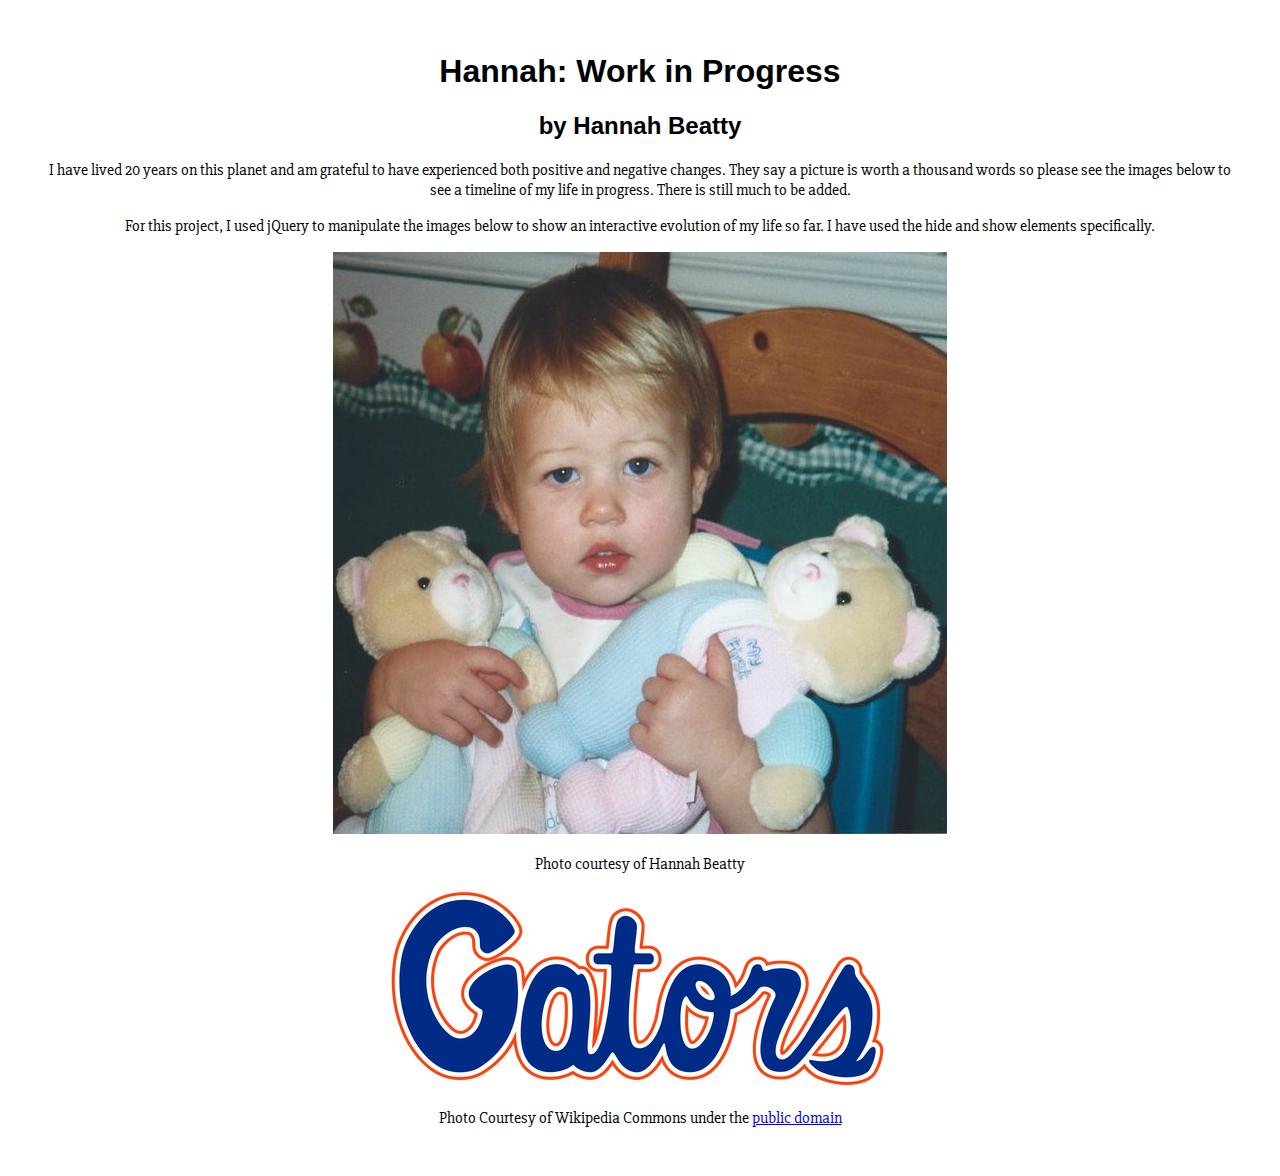
==== assignment10/index.html @ 4f288f10 "done!" ====
<!DOCTYPE html>
<html>
<head>
  <meta charset="utf-8">
  <meta name="viewport" content="width=device-width, initial-scale=1">
  <title>Hannah:Work in Progres</title>
  <link href="https://fonts.googleapis.com/css?family=Raleway|Slabo+27px" rel="stylesheet">
  <link rel="stylesheet" href="styles/project.css">
</head>
<body>
  <h1> Hannah: Work in Progress </h1>
  <h2> by Hannah Beatty </h2>
<p> I have lived 20 years on this planet and am grateful to have experienced both positive and negative changes. They say a picture is worth a thousand words so please see the images below to see a timeline of my life in progress. There is still much to be added. </p>

<p> For this project, I used jQuery to manipulate the images below to show an interactive evolution of my life so far. I have used the hide and show elements specifically. </p>
<div class="babypic">
<img src="images/finalbear.jpg" alt="Hannah (1) with Stuffed Animal"> <p> Photo courtesy of Hannah Beatty</p>
</div>

<div class="recentpic">
<img src="images/recenthanfinal.jpg" alt="Hannah(20) on a parking garage roof"> <p> Photo courtesy of Hannah Beatty </p>
</div>

<div class="collegelogo">
<img src= "images/gatorslogofinal.png" alt="Gators logo"> <p> Photo Courtesy of Wikipedia Commons under the <a href= "https://en.wikipedia.org/wiki/File:Florida_Gators_script_logo.svg"> public domain</a>
</div>

<div class="futurepic">
  <img src= "images/futurefinalfinal.png" alt="New York Times logo"> <p> Photo Courtesy of Wikipedia Commons under the <a href= "https://commons.wikimedia.org/wiki/File:NewYorkTimes.svg">public domain</a>
</div>
<script src= "js/jquery.min.js"></script>
<script src="js/project.js"></script>
</body>
</html>
---- assignment10/styles/project.css ----
html {
  font-size: 100%;
  padding: 1em;
  margin: 1em;
  text-align: center;
  color: #000000;
  background: #ffffff;

}

h1, h2 {
  font-family: "Raleyway", sans-serif;
}

p {
  font-family: "Slabo 27px", serif;
}

@media screen and (max-width: 670px) {
    html {
      padding: 1em;
      margin: 1em;
    }
    img {
      width: 100%;
    }
}
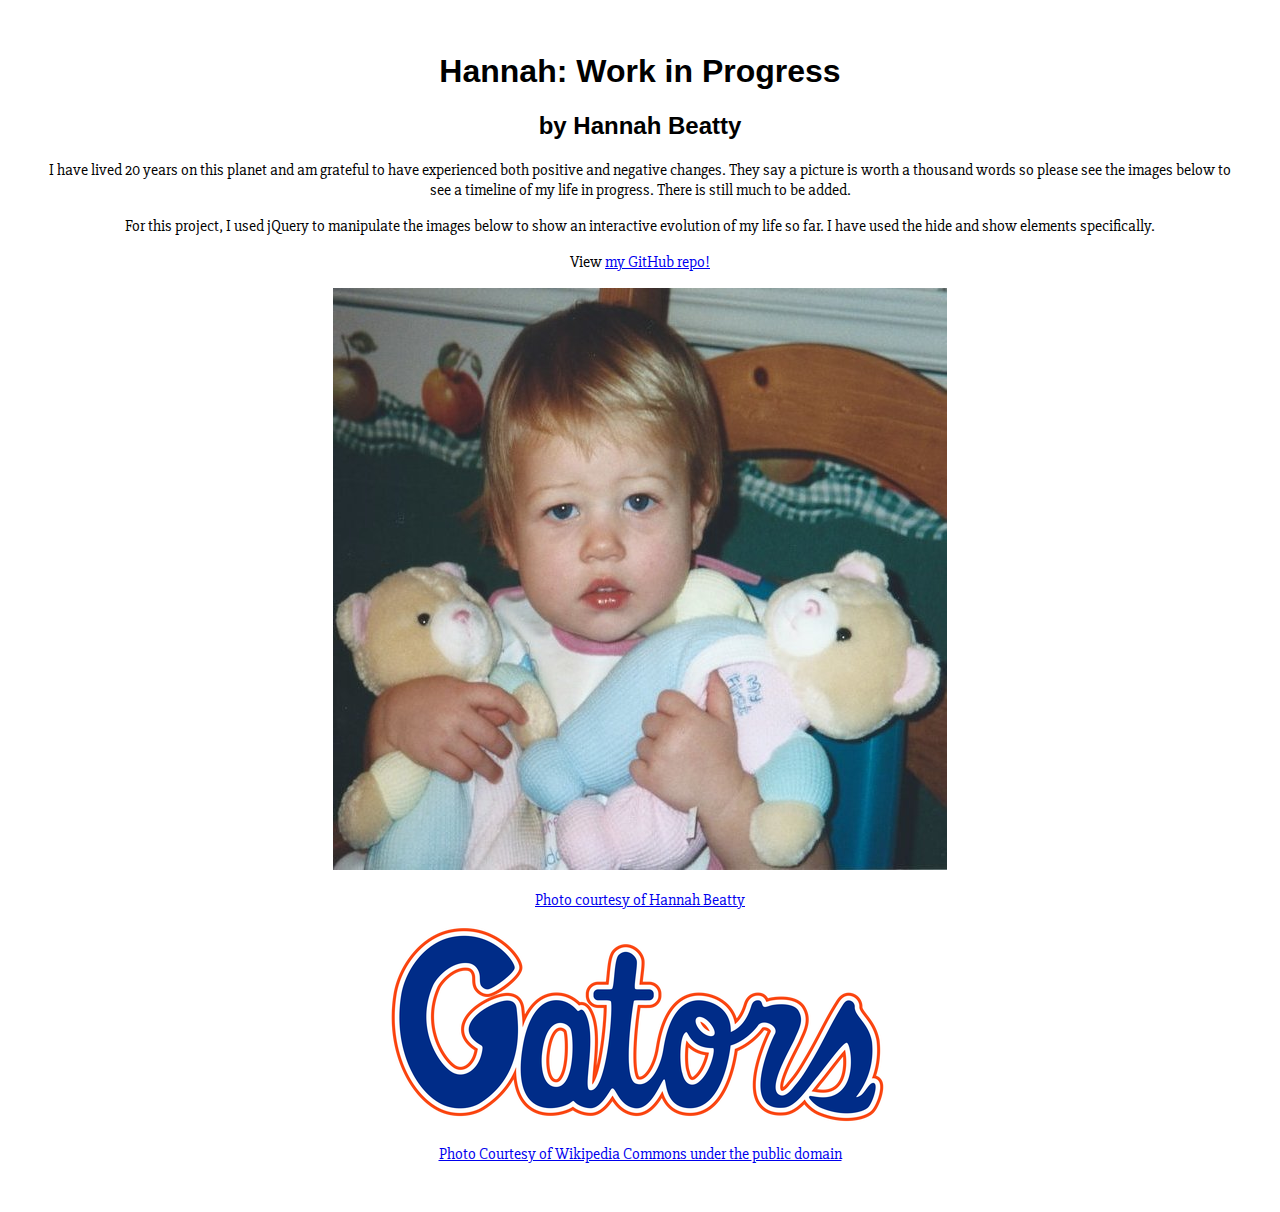
==== commit c5dbb943: "updated link" ====
--- a/assignment10/index.html
+++ b/assignment10/index.html
@@ -13,6 +13,8 @@
 <p> I have lived 20 years on this planet and am grateful to have experienced both positive and negative changes. They say a picture is worth a thousand words so please see the images below to see a timeline of my life in progress. There is still much to be added. </p>
 
 <p> For this project, I used jQuery to manipulate the images below to show an interactive evolution of my life so far. I have used the hide and show elements specifically. </p>
+
+<p> View <a href= "https://github.com/hbeatty18/project10"> my GitHub repo!</p>
 <div class="babypic">
 <img src="images/finalbear.jpg" alt="Hannah (1) with Stuffed Animal"> <p> Photo courtesy of Hannah Beatty</p>
 </div>
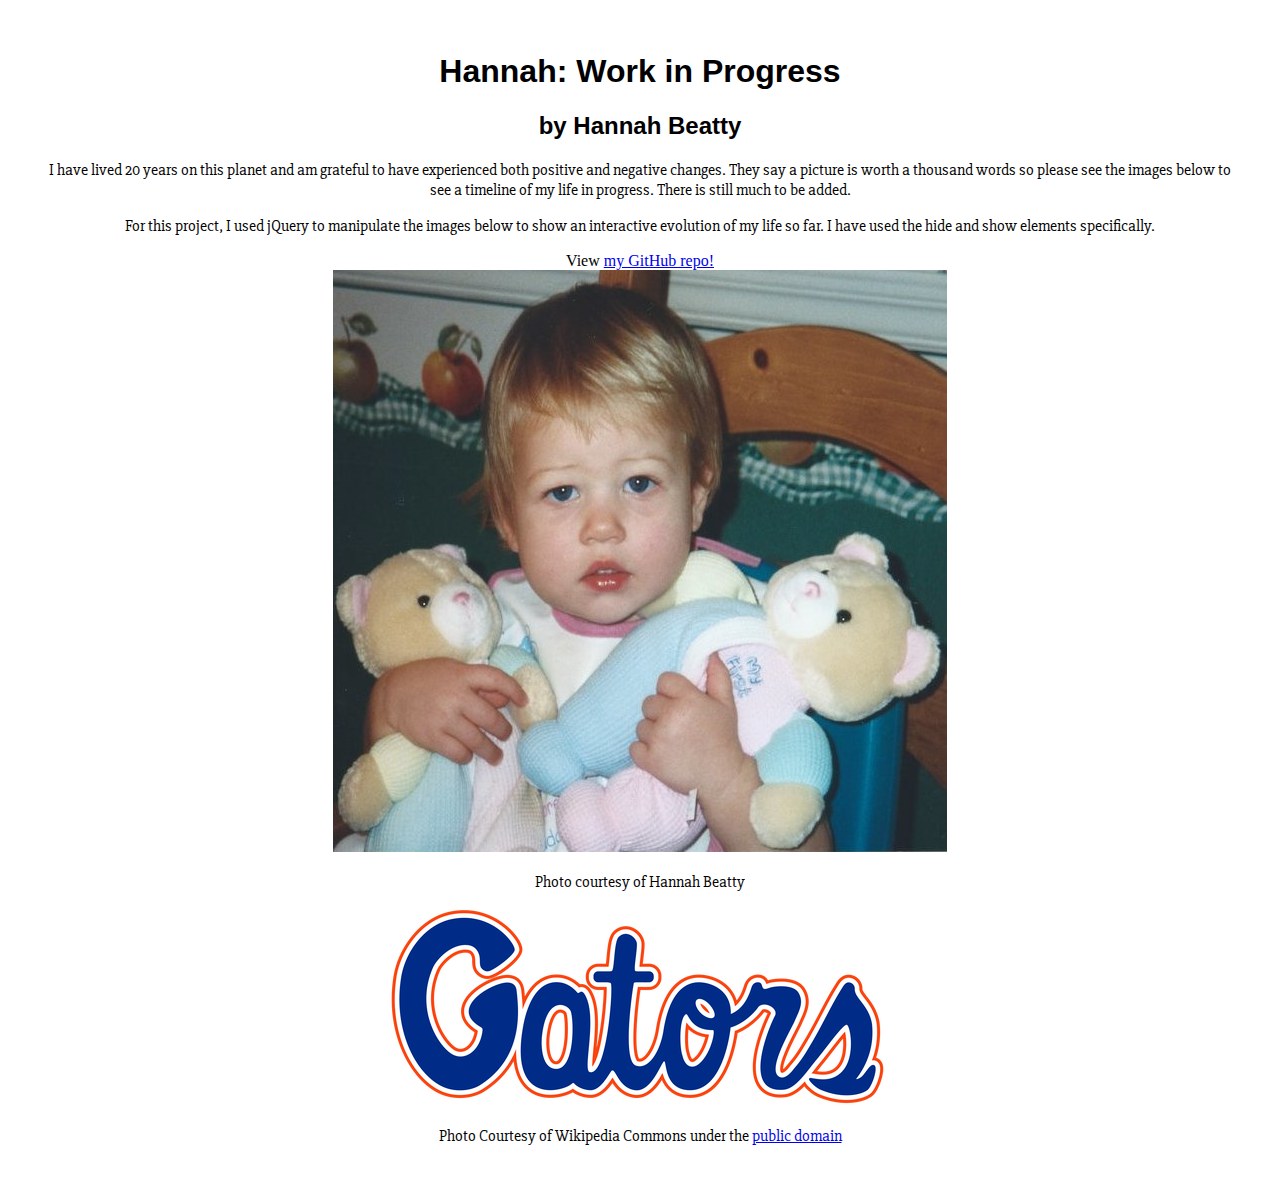
==== commit 3353cae6: "finally fixed" ====
--- a/assignment10/index.html
+++ b/assignment10/index.html
@@ -10,11 +10,13 @@
 <body>
   <h1> Hannah: Work in Progress </h1>
   <h2> by Hannah Beatty </h2>
+
 <p> I have lived 20 years on this planet and am grateful to have experienced both positive and negative changes. They say a picture is worth a thousand words so please see the images below to see a timeline of my life in progress. There is still much to be added. </p>
 
 <p> For this project, I used jQuery to manipulate the images below to show an interactive evolution of my life so far. I have used the hide and show elements specifically. </p>
 
-<p> View <a href= "https://github.com/hbeatty18/project10"> my GitHub repo!</p>
+View <a href= "https://github.com/hbeatty18/project10">my GitHub repo!</a>
+
 <div class="babypic">
 <img src="images/finalbear.jpg" alt="Hannah (1) with Stuffed Animal"> <p> Photo courtesy of Hannah Beatty</p>
 </div>
